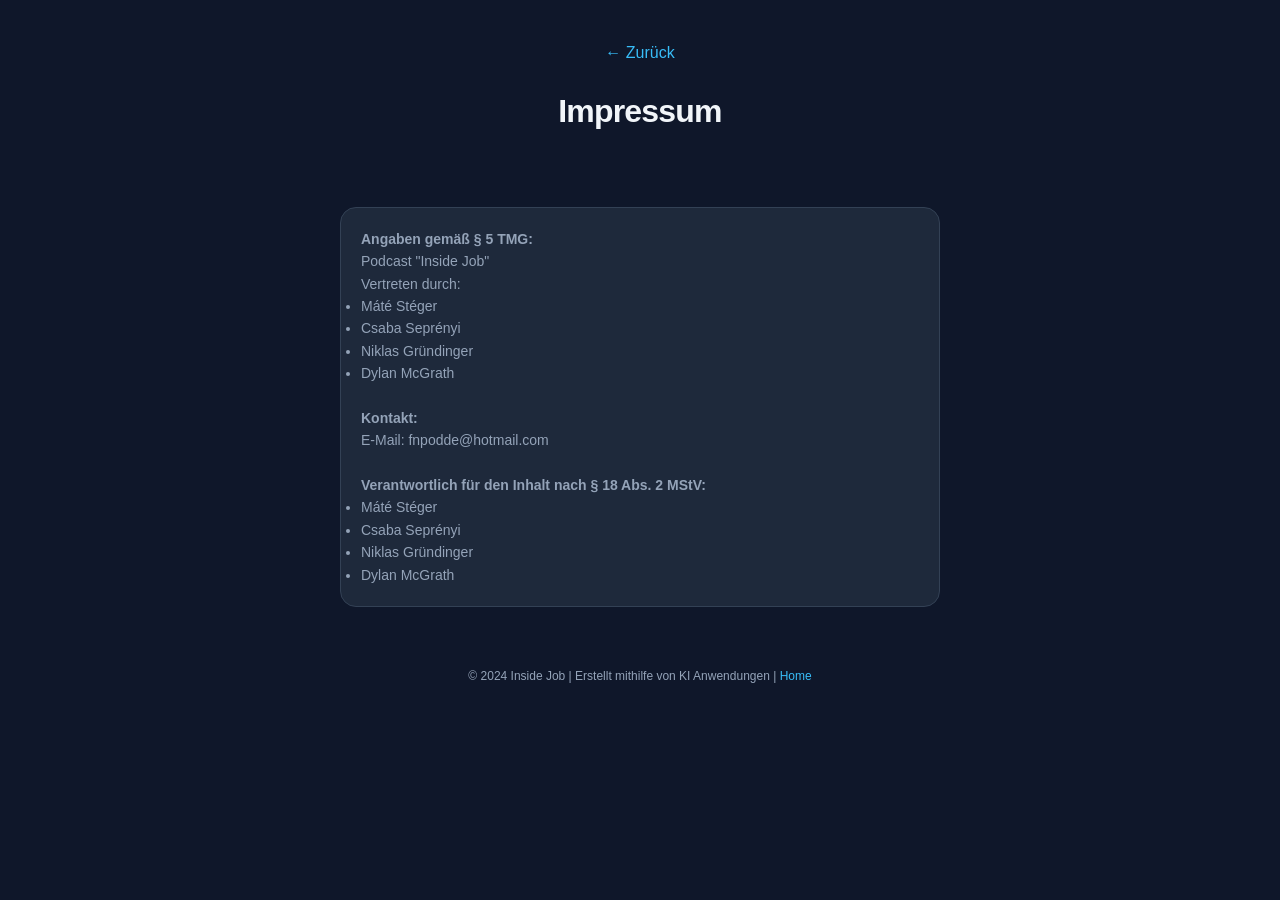
==== impressum.html @ eb4408a4 "initial commit" ====
<!DOCTYPE html>
<html lang="de">
<head>
    <meta charset="UTF-8">
    <meta name="viewport" content="width=device-width, initial-scale=1.0">
    <title>Impressum | Inside Job</title>
    <link rel="icon" type="image/jpeg" href="cover.jpg">
    <link rel="stylesheet" href="style.css">
</head>
<body>
    <div class="container">
        <header>
            <a href="index.html" class="back-link">← Zurück</a>
            <h1>Impressum</h1>
        </header>

        <section class="about-card" style="text-align: left;">
            <p><strong>Angaben gemäß § 5 TMG:</strong></p>
            <p>Podcast "Inside Job"<br>
            Vertreten durch:</p>
            <ul>
                <li>Máté Stéger</li>
                <li>Csaba Seprényi</li>
                <li>Niklas Gründinger</li>
                <li>Dylan McGrath</li>
            </ul>
            
            <br>
            
            <p><strong>Kontakt:</strong></p>
            <p>E-Mail: fnpodde@hotmail.com</p>

            <br>
            <p><strong>Verantwortlich für den Inhalt nach § 18 Abs. 2 MStV:</strong></p>
            <ul>
                <li>Máté Stéger</li>
                <li>Csaba Seprényi</li>
                <li>Niklas Gründinger</li>
                <li>Dylan McGrath</li>
            </ul>
        </section>

        <footer>
            <p>&copy; 2024 Inside Job | Erstellt mithilfe von KI Anwendungen | <a href="index.html">Home</a></p>
        </footer>
    </div>
</body>
</html>
---- style.css ----
:root {
    --bg-color: #0f172a; /* Dunkles Blau-Grau für einen "Investigative" Look */
    --card-bg: #1e293b;
    --text-color: #f1f5f9;
    --text-muted: #94a3b8;
    --primary-color: #38bdf8;
    --spotify: #1DB954;
    --youtube: #FF0000;
    --sources: #64748b;
    --shadow: 0 10px 15px -3px rgba(0, 0, 0, 0.4);
}

* {
    box-sizing: border-box;
    margin: 0;
    padding: 0;
}

body {
    font-family: 'Inter', -apple-system, sans-serif;
    background-color: var(--bg-color);
    color: var(--text-color);
    line-height: 1.6;
    display: flex;
    justify-content: center;
    padding: 20px;
}

.container {
    width: 100%;
    max-width: 600px;
}

header {
    text-align: center;
    margin-bottom: 40px;
    padding: 20px;
}

.profile-img {
    width: 120px;
    height: 120px;
    border-radius: 50%;
    object-fit: cover;
    margin-bottom: 15px;
    border: 3px solid var(--primary-color);
    box-shadow: var(--shadow);
}

h1 {
    font-size: 32px;
    font-weight: 800;
    margin-bottom: 10px;
    letter-spacing: -0.025em;
}

.description {
    color: var(--text-muted);
    font-size: 16px;
}

.links {
    display: flex;
    flex-direction: column;
    gap: 15px;
}

.link-btn {
    display: flex;
    align-items: center;
    justify-content: center;
    padding: 18px;
    text-decoration: none;
    color: white;
    font-weight: 600;
    border-radius: 12px;
    transition: all 0.2s ease;
    box-shadow: var(--shadow);
}

.link-btn:hover {
    transform: scale(1.02);
    filter: brightness(1.1);
}

.spotify { background-color: var(--spotify); }
.youtube { background-color: var(--youtube); }
.sources { background-color: var(--primary-color); color: #0f172a; }

.divider {
    text-align: center;
    margin: 25px 0 10px;
    font-size: 12px;
    color: var(--text-muted);
    text-transform: uppercase;
    letter-spacing: 2px;
}

.about-card {
    background: var(--card-bg);
    padding: 20px;
    border-radius: 16px;
    font-size: 14px;
    color: var(--text-muted);
    text-align: center;
    border: 1px solid #334155;
}

/* Toolbox & Sources Enhanced */
.section-title {
    text-align: left;
    font-size: 18px;
    font-weight: 700;
    margin-bottom: 15px;
    color: var(--primary-color);
}

.toolbox-grid {
    display: grid;
    grid-template-columns: 1fr 1fr;
    gap: 15px;
    margin-bottom: 40px;
}

.tool-card {
    background: var(--card-bg);
    padding: 15px;
    border-radius: 12px;
    text-align: left;
    border: 1px solid #334155;
}

.tool-card h3 {
    font-size: 14px;
    margin-bottom: 10px;
    color: var(--text-color);
}

.tool-card ul {
    list-style: none;
    font-size: 13px;
}

.tool-card li {
    margin-bottom: 5px;
}

.ep-header {
    display: flex;
    align-items: center;
    gap: 15px;
    margin-bottom: 15px;
}

.ep-number {
    background: var(--primary-color);
    color: #0f172a;
    font-weight: 800;
    padding: 4px 8px;
    border-radius: 6px;
    font-size: 12px;
}

.muted {
    font-size: 12px;
    color: var(--text-muted);
}

@media (max-width: 480px) {
    .toolbox-grid {
        grid-template-columns: 1fr;
    }
}

/* Sources Page */
.back-link {
    display: inline-block;
    margin-bottom: 20px;
    color: var(--primary-color);
    text-decoration: none;
    font-weight: 500;
}

.sources-list {
    display: flex;
    flex-direction: column;
    gap: 30px;
}

.episode-source {
    background: var(--card-bg);
    padding: 25px;
    border-radius: 16px;
    border: 1px solid #334155;
    box-shadow: var(--shadow);
}

.episode-source h2 {
    font-size: 20px;
    margin-bottom: 15px;
    color: var(--primary-color);
}

.source-group {
    margin-bottom: 20px;
}

.source-group h3 {
    font-size: 14px;
    color: var(--text-muted);
    margin-bottom: 10px;
    text-transform: uppercase;
}

.episode-source ul {
    list-style: none;
}

.episode-source li {
    margin-bottom: 10px;
    padding-left: 15px;
    border-left: 2px solid #334155;
}

.episode-source a {
    color: var(--primary-color);
    text-decoration: none;
    font-weight: 500;
    transition: all 0.2s;
}

.episode-source a:hover {
    color: #7dd3fc; /* Etwas helleres Blau beim Hover */
    text-decoration: underline;
}

.tool-card a {
    color: var(--primary-color);
    text-decoration: none;
    font-weight: 500;
}

.tool-card a:hover {
    color: #7dd3fc;
    text-decoration: underline;
}

footer {
    text-align: center;
    margin-top: 60px;
    padding-bottom: 40px;
    font-size: 12px;
    color: var(--text-muted);
}

footer a {
    color: var(--primary-color);
    text-decoration: none;
}

@media (max-width: 480px) {
    h1 { font-size: 28px; }
}
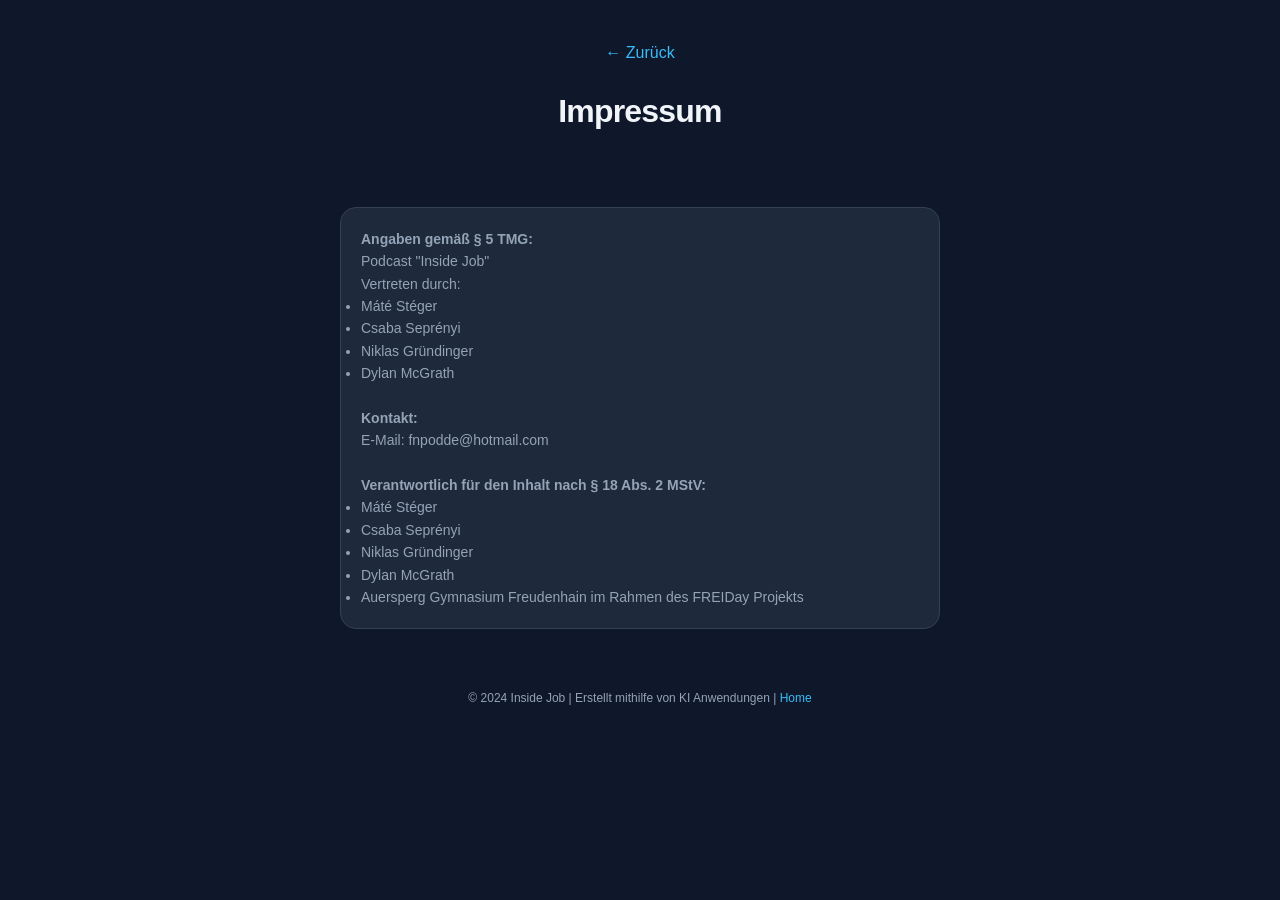
==== commit 9f49eafb: "Update impressum.html" ====
--- a/impressum.html
+++ b/impressum.html
@@ -37,6 +37,7 @@
                 <li>Csaba Seprényi</li>
                 <li>Niklas Gründinger</li>
                 <li>Dylan McGrath</li>
+                <li>Auersperg Gymnasium Freudenhain im Rahmen des FREIDay Projekts</li>
             </ul>
         </section>
 
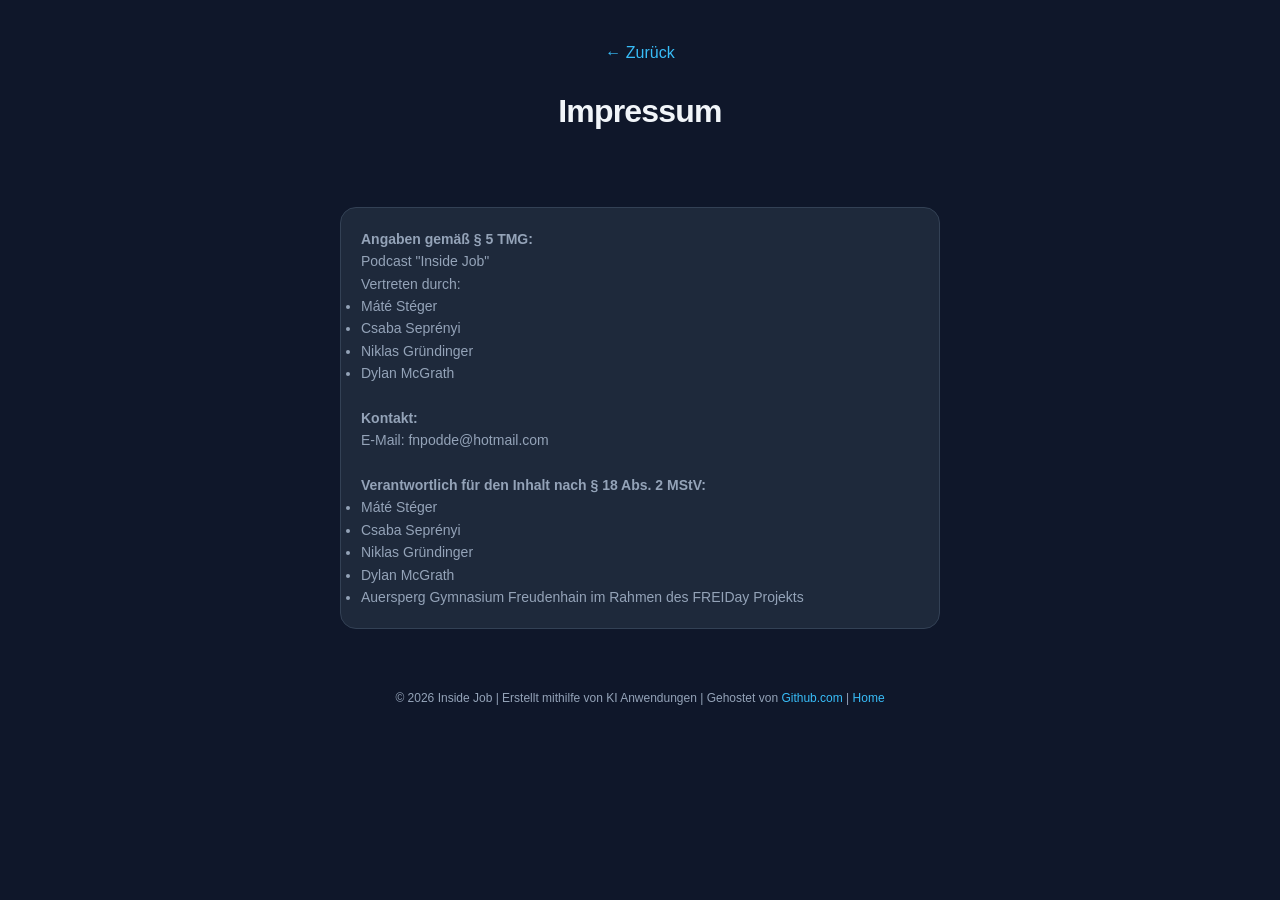
==== commit 77e77566: "Update Footer: added host" ====
--- a/impressum.html
+++ b/impressum.html
@@ -42,7 +42,7 @@
         </section>
 
         <footer>
-            <p>&copy; 2024 Inside Job | Erstellt mithilfe von KI Anwendungen | <a href="index.html">Home</a></p>
+            <p>&copy; 2026 Inside Job | Erstellt mithilfe von KI Anwendungen | Gehostet von <a href="https://github.com/">Github.com</a> | <a href="index.html">Home</a></p>
         </footer>
     </div>
 </body>
